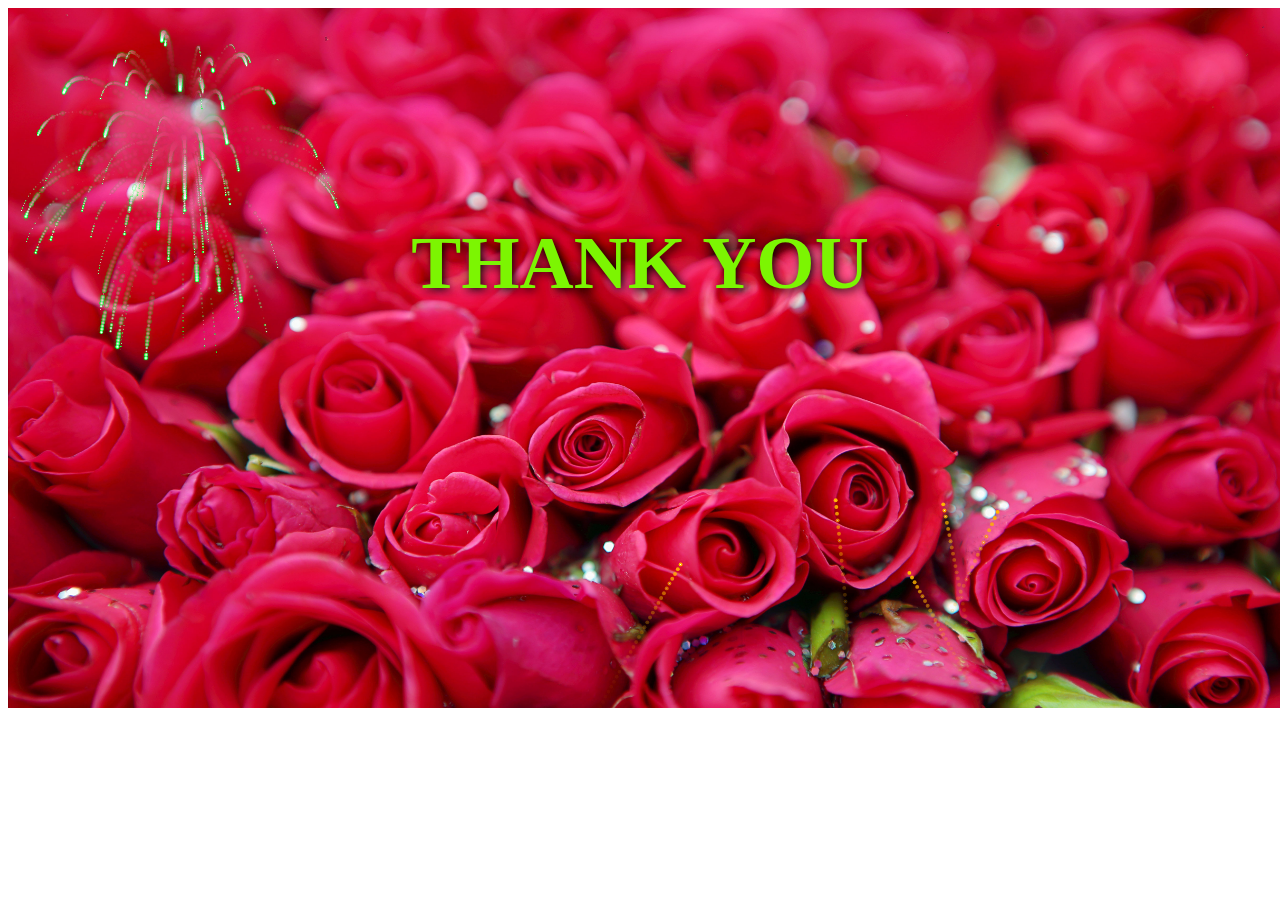
==== firework.html @ 2a73ba9b "Add files via upload" ====
<!doctype html>
<html>
<head>
    <title>Yayyyy</title>
    <meta charset="UTF-8">
    <link href="jquerysctipttop.css" rel="stylesheet" type="text/css">
    <script src="http://ajax.googleapis.com/ajax/libs/jquery/2.1.3/jquery.min.js"></script>
    <script type="text/javascript" src="jquery.fireworks.js"></script>
</head>
<body>
    <div id="imgs">
      <img width="1350"  height="700" src="63c148b7915dcffbb0d272870d6d948b.jpg">
      <div class="content-msg">
       <h2> THANK YOU </h2>
       </div>
    </div>
    </body>    
</html>
<script type="text/javascript">
$(document).ready(function(){
    setTimeout(function() {
        $('#imgs').fireworks();
    });
});
</script>
---- jquerysctipttop.css ----
#imgs{
   position: relative; 
   width: 100%;
   margin: 0 auto;
}
.content-msg {
    position: absolute;
    top: 150px;
    left: 0;
    width: 100%;
    text-align: center;
    color: #7cf502;
    font-family: Garamond, serif;
    font-size: 50px;
    font-style: normal;
    font-variant: normal;
    text-shadow: 2px 2px 10px black;
}
.content-msg h3 {
   color: #fc0595;
}

.content-msg h5 {
    color: cyan;
}
.content-msg h6 {
    color: cyan;
    text-align: right;
}


.content-msg a {
    color: black;
}
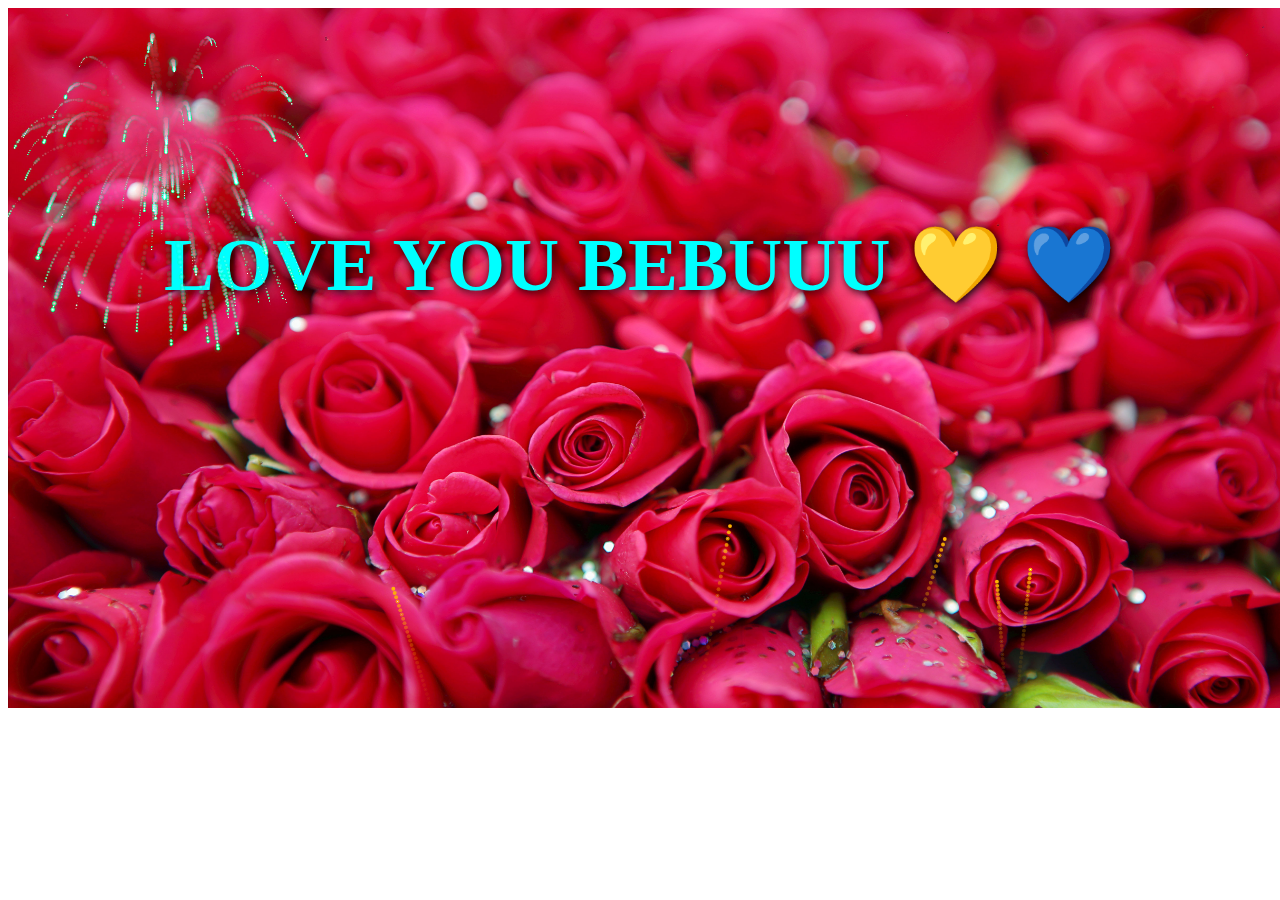
==== commit c5aae496: "Add files via upload" ====
--- a/firework.html
+++ b/firework.html
@@ -11,7 +11,7 @@
     <div id="imgs">
       <img width="1350"  height="700" src="63c148b7915dcffbb0d272870d6d948b.jpg">
       <div class="content-msg">
-       <h2> THANK YOU </h2>
+       <h2> LOVE YOU BEBUUU &#x1F49B; &#x1F499;</h2>
        </div>
     </div>
     </body>    
--- a/jquerysctipttop.css
+++ b/jquerysctipttop.css
@@ -9,12 +9,12 @@
     left: 0;
     width: 100%;
     text-align: center;
-    color: #7cf502;
     font-family: Garamond, serif;
     font-size: 50px;
     font-style: normal;
     font-variant: normal;
     text-shadow: 2px 2px 10px black;
+    color: cyan;
 }
 .content-msg h3 {
    color: #fc0595;
